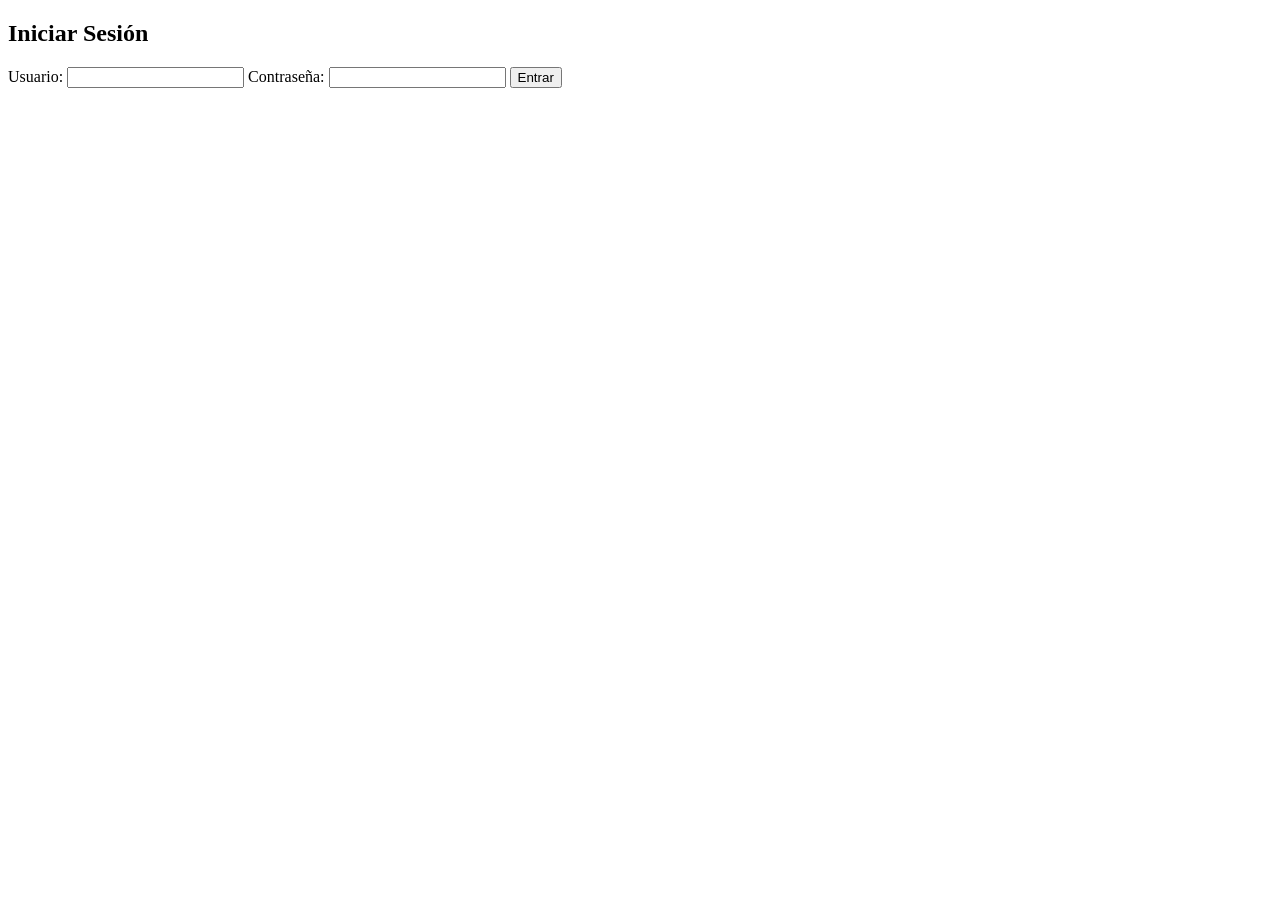
==== Web/login.html @ 96de5173 "Actualizadas paginas y añadidos CSS y logins" ====
<!DOCTYPE html>
<html lang="es">
<head>
    <meta charset="UTF-8">
    <title>Acceso Intranet</title>
    <link rel="stylesheet" href="css/styles.css">
</head>
<body>
    <div class="login-container">
        <h2>Iniciar Sesión</h2>
        <form action="php/login.php" method="POST">
            <label for="usuario">Usuario:</label>
            <input type="text" id="usuario" name="usuario" required>

            <label for="password">Contraseña:</label>
            <input type="password" id="password" name="password" required>

            <button type="submit">Entrar</button>
        </form>
    </div>
</body>
</html>
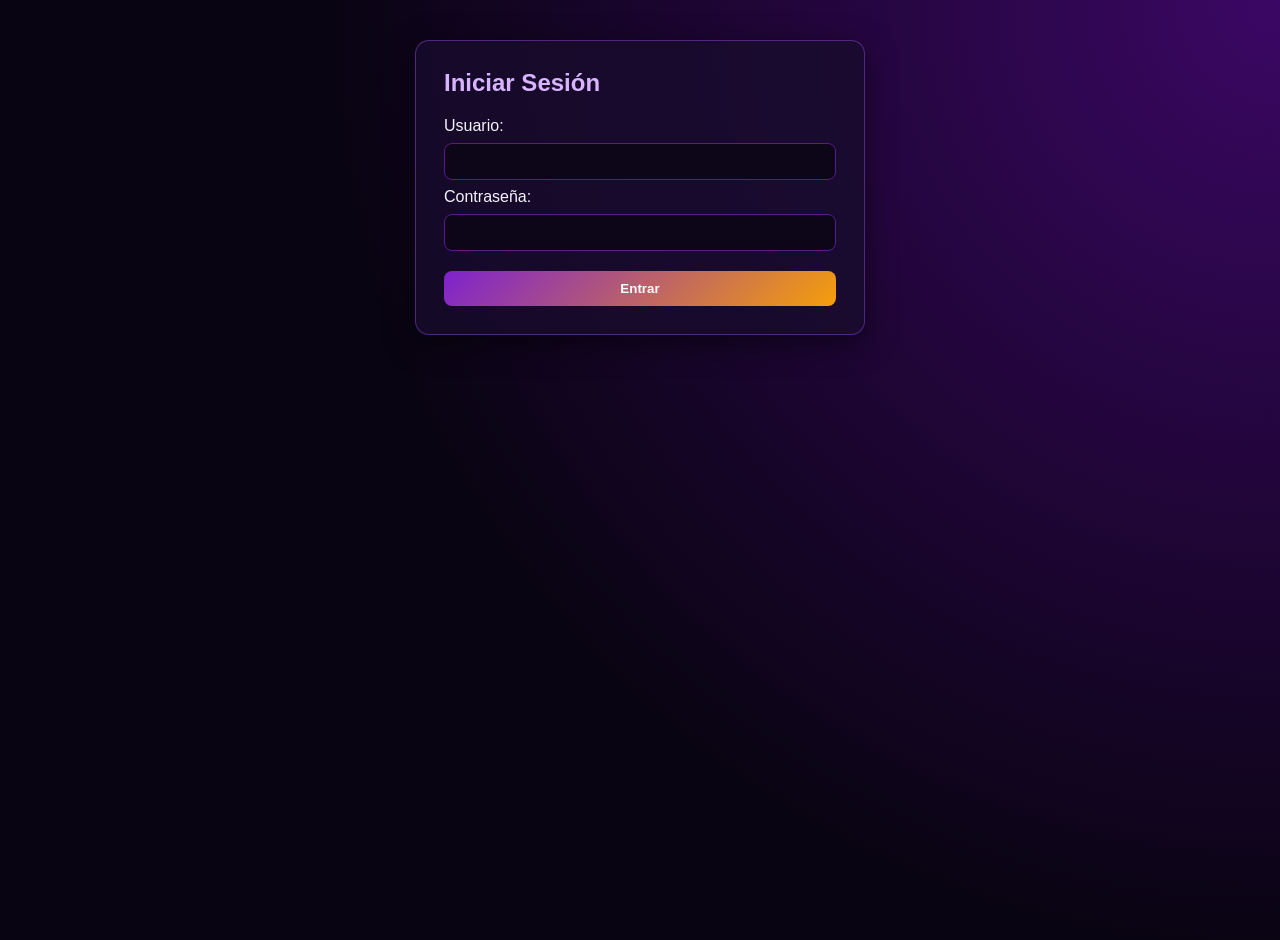
==== commit 943a8752: "Funcionalidad La web ya es funcional, con login, capacidad de añadido de datos y eliminados sin entr" ====
--- a/Web/login.html
+++ b/Web/login.html
@@ -6,17 +6,25 @@
     <link rel="stylesheet" href="css/styles.css">
 </head>
 <body>
-    <div class="login-container">
-        <h2>Iniciar Sesión</h2>
-        <form action="php/login.php" method="POST">
-            <label for="usuario">Usuario:</label>
-            <input type="text" id="usuario" name="usuario" required>
+    <!-- Usamos .wrap para centrar el contenido y darle margen superior -->
+    <div class="wrap" style="max-width: 450px;">
+        
+        <!-- Usamos .card para darle el fondo oscuro, borde morado y sombra -->
+        <div class="card">
+            <h2>Iniciar Sesión</h2>
+            
+            <form action="php/login.php" method="POST">
+                <label for="usuario">Usuario:</label>
+                <input type="text" id="usuario" name="usuario" required>
 
-            <label for="password">Contraseña:</label>
-            <input type="password" id="password" name="password" required>
+                <label for="password">Contraseña:</label>
+                <input type="password" id="password" name="password" required>
 
-            <button type="submit">Entrar</button>
-        </form>
+                <!-- Usamos .btn para darle el degradado morado/ámbar -->
+                <button type="submit" class="btn" style="width: 100%;">Entrar</button>
+            </form>
+        </div>
+
     </div>
 </body>
 </html>
--- a/Web/css/styles.css
+++ b/Web/css/styles.css
@@ -0,0 +1,83 @@
+body{
+    font-family:'Segoe UI',Arial,sans-serif;
+    background:radial-gradient(circle at top right,#3b0764 0%,#090412 60%);
+    color:#f5f3ff;margin:0;min-height:100vh
+}
+header{
+    background:rgba(18,8,36,.9);
+    padding:15px 40px;
+    border-bottom:2px solid #7e22ce;
+    display:flex;
+    justify-content:space-between;
+    align-items:center
+}
+.brand{display:flex;
+    align-items:center;
+    gap:12px;
+    font-weight:bold;
+    letter-spacing:2px
+}
+.brand small{
+    color:#f59e0b
+}
+nav a{
+    color:#e9d5ff;
+    text-decoration:none;
+    margin-left:20px;
+    font-weight:600
+}
+nav a:hover{
+    color:#f59e0b
+}
+.wrap{
+    max-width:850px;
+    margin:40px auto;
+    padding:0 20px
+}
+.card{
+    background:rgba(24,12,46,.8);
+    border:1px solid rgba(168,85,247,.4);
+    padding:28px;
+    border-radius:14px;
+    margin-bottom:22px;
+    box-shadow:0 8px 30px rgba(0,0,0,.5)
+}
+h1,h2{
+    color:#d8b4fe;
+    margin-top:0
+}
+.grid{
+    display:grid;
+    grid-template-columns:1fr 1fr;
+    gap:20px
+}
+.btn{
+    display:inline-block;
+    margin-top:12px;
+    padding:10px 20px;
+    background:linear-gradient(135deg,#7e22ce,#f59e0b);
+    color:#fff;
+    text-decoration:none;
+    border-radius:8px;
+    font-weight:bold;
+    border:none;
+    cursor:pointer
+}
+input,textarea{
+    width:100%;
+    padding:10px;
+    margin:8px 0;
+    border-radius:8px;
+    border:1px solid #581c87;
+    background:#0d0618;
+    color:#fff;
+    box-sizing:border-box
+}
+.post{
+    border-left:4px solid #f59e0b
+}
+.meta{
+    font-size:.82em;
+    color:#a8a2ae;
+    margin-bottom:8px
+}
